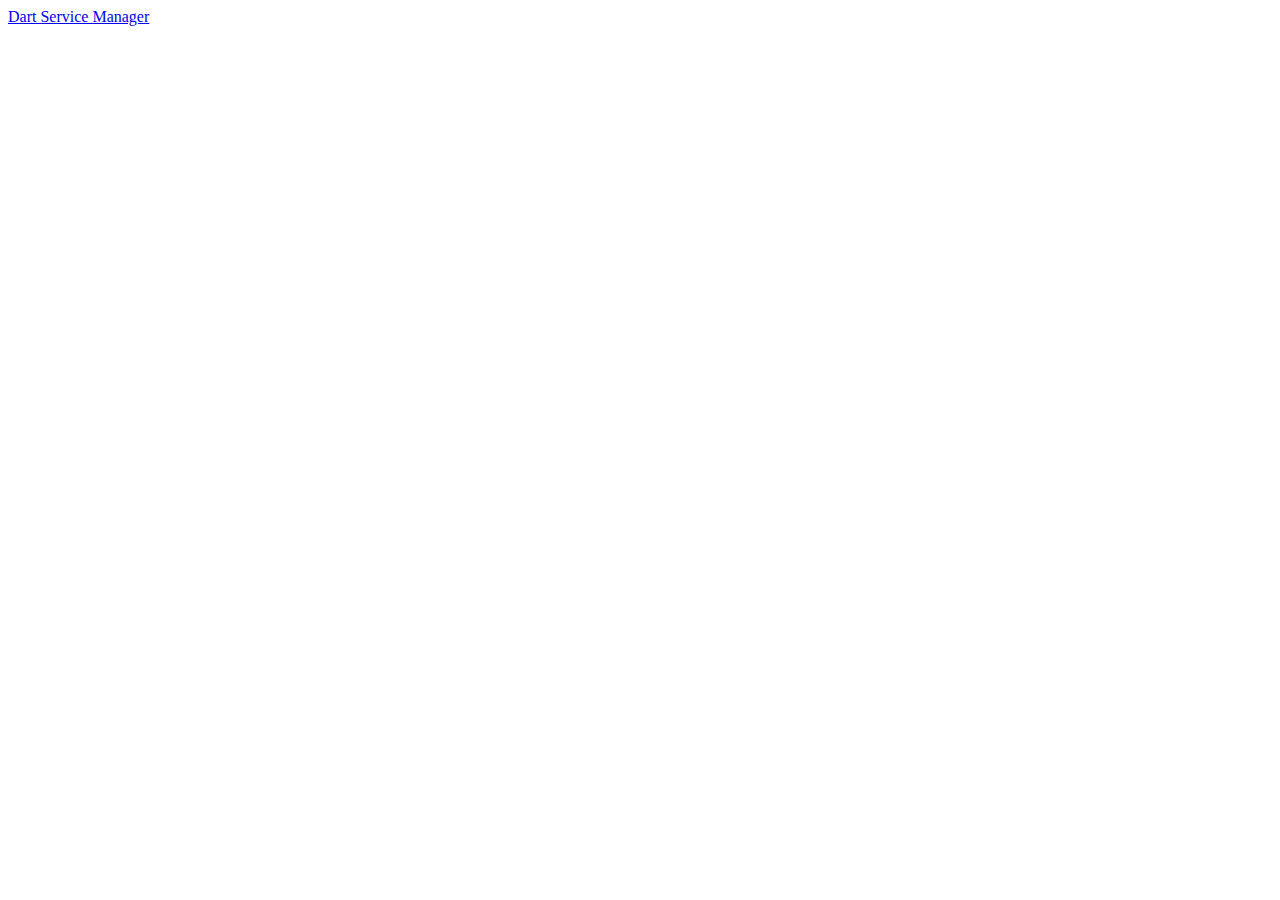
==== index.html @ 0f1bf03e "drop sites" ====
<!DOCTYPE html>
<html lang="en">
<head>
	<meta charset="UTF-8">
	<title>Home</title>
</head>
<body>
	<a href="Dart Service Manager/index.html">Dart Service Manager</a><br/>
	<a href="Deliver Website/index.html"></a>
</body>
</html>
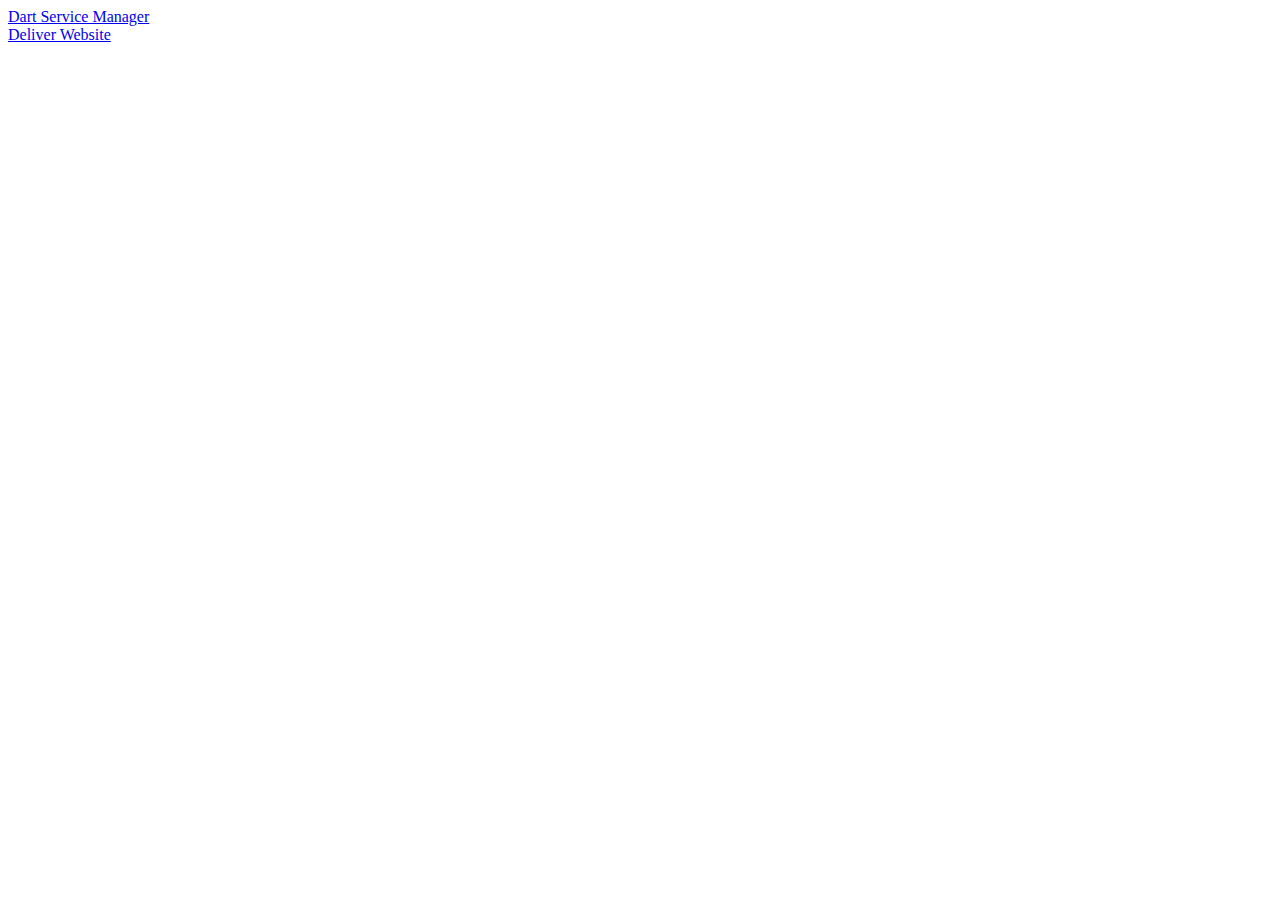
==== commit 7c1c8bad: "upload link" ====
--- a/index.html
+++ b/index.html
@@ -6,6 +6,6 @@
 </head>
 <body>
 	<a href="Dart Service Manager/index.html">Dart Service Manager</a><br/>
-	<a href="Deliver Website/index.html"></a>
+	<a href="Deliver Website/index.html">Deliver Website</a>
 </body>
-</html>+</html>
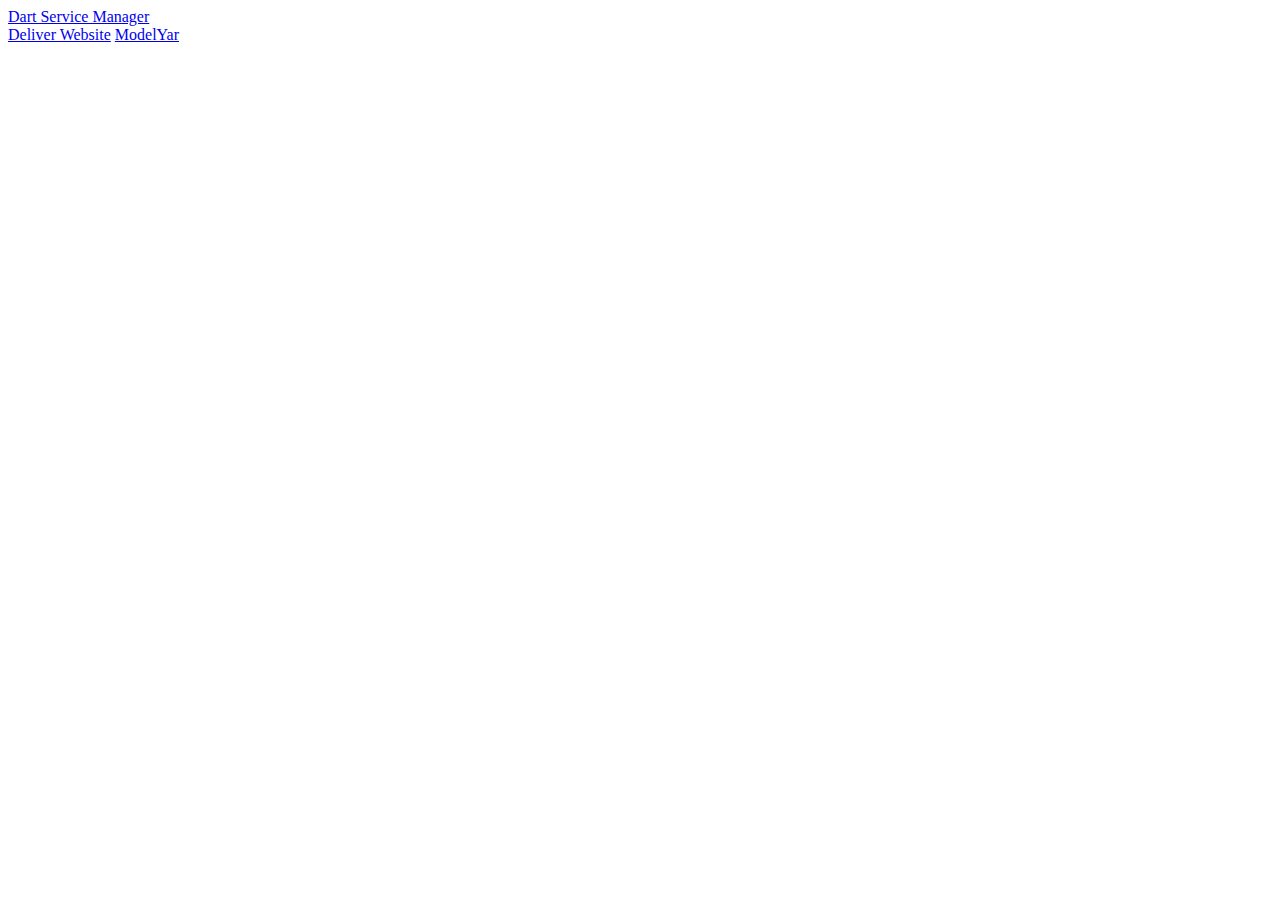
==== commit 94cb0d16: "Update index.html" ====
--- a/index.html
+++ b/index.html
@@ -7,5 +7,6 @@
 <body>
 	<a href="Dart Service Manager/index.html">Dart Service Manager</a><br/>
 	<a href="Deliver Website/index.html">Deliver Website</a>
+	<a href="website/index.html">ModelYar</a>
 </body>
 </html>
